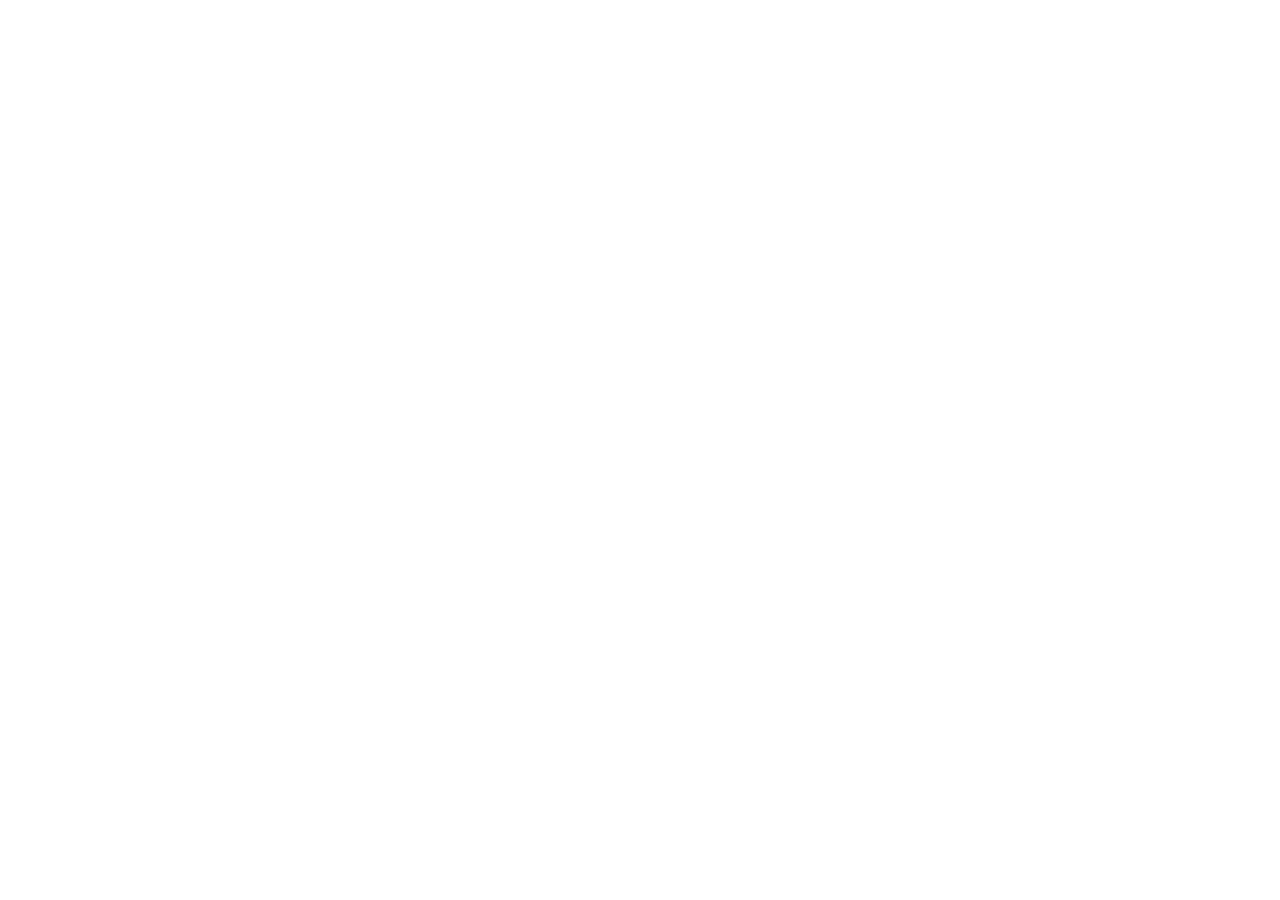
==== src/index.html @ cf58bb58 "feat: 品牌化定制版 - 品牌：DeepSeek 鲸鱼图标、主色 #4D6BFE、侧栏纯白、欢迎页随机问候 - 侧栏：搜索对话、多选（批量置顶/删除）、置顶分组、从左往右跟手滑出抽屉 - 长会话：" ====
<!doctype html>
<html lang="zh-CN">
  <head>
    <meta charset="utf-8" />
    <meta name="viewport" content="width=device-width,initial-scale=1" />
    <meta name="theme-color" content="#ffffff" />
    <title>DeepSeek</title>
  </head>
  <body>
    <script>
      /* Chrome 109 及更早内核缺少 ES2023 的这几个数组方法，缺失时发送会直接报「上传失败」 */
      (function () {
        var p = Array.prototype
        if (!p.toReversed) {
          p.toReversed = function () {
            return Array.prototype.slice.call(this).reverse()
          }
        }
        if (!p.toSorted) {
          p.toSorted = function (compare) {
            return Array.prototype.slice.call(this).sort(compare)
          }
        }
        if (!p.toSpliced) {
          p.toSpliced = function () {
            var copy = Array.prototype.slice.call(this)
            copy.splice.apply(copy, arguments)
            return copy
          }
        }
      })()
    </script>
    <div id="root"></div>
  </body>
</html>
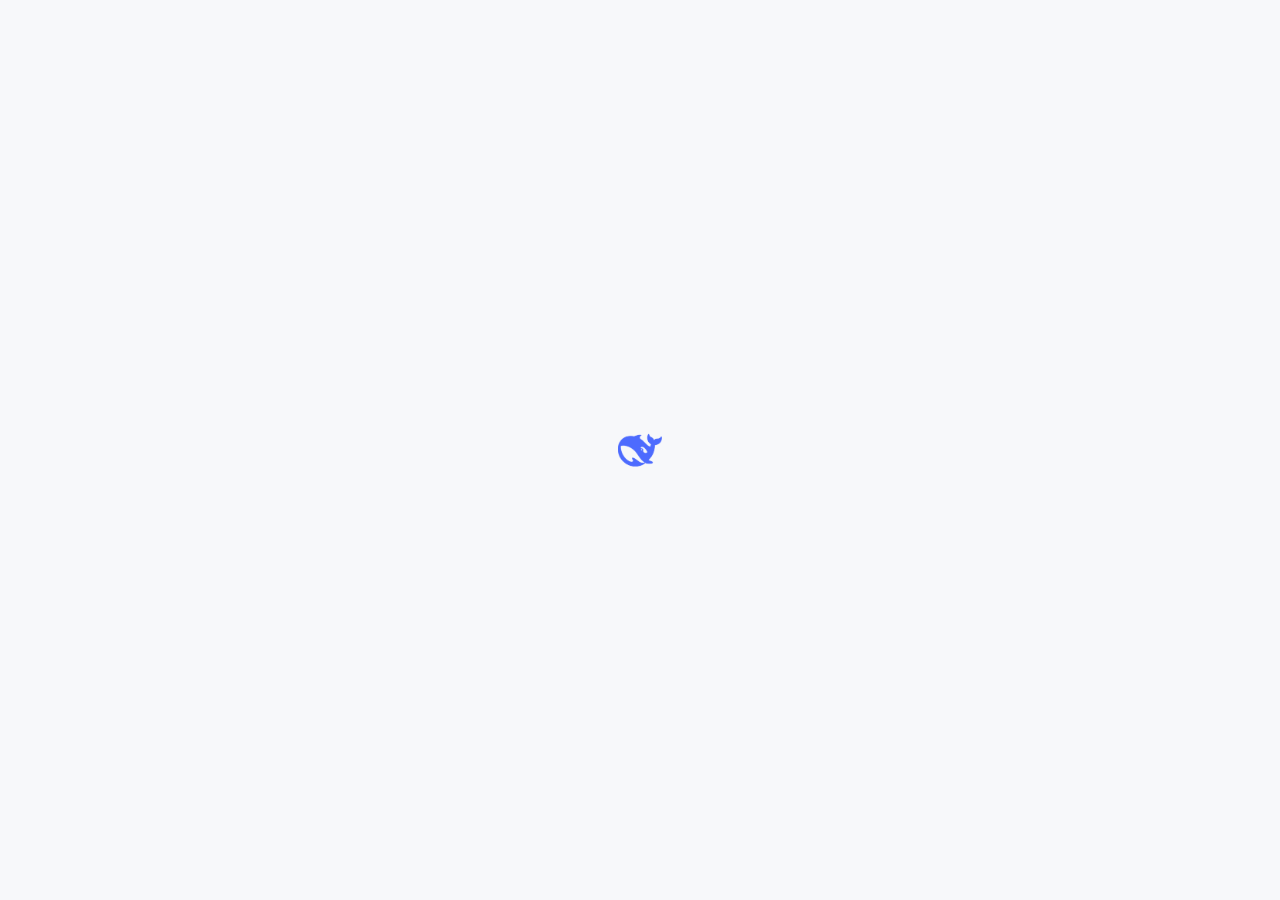
==== commit f1b1022a: "feat: 新的开屏动画 - 去掉加载进度条与文字，页面内渲染开屏：纯色底 + logo 淡入 - 首屏就绪后用 FLIP 把开屏 logo 平移到欢迎页 logo 位置，再整体淡出，形成「重合 → " ====
--- a/src/index.html
+++ b/src/index.html
@@ -5,6 +5,40 @@
     <meta name="viewport" content="width=device-width,initial-scale=1" />
     <meta name="theme-color" content="#ffffff" />
     <title>DeepSeek</title>
+    <style>
+      /* 开屏：纯色底 + logo 淡入，位置与欢迎页一致；JS 就绪后平移到真实 logo 再淡出 */
+      #boot-splash {
+        position: fixed;
+        inset: 0;
+        z-index: 2147483647;
+        display: flex;
+        align-items: center;
+        justify-content: center;
+        background: #f7f8fa;
+      }
+
+      @media (prefers-color-scheme: dark) {
+        #boot-splash { background: #16171c; }
+      }
+
+      #boot-splash-logo {
+        width: 44px;
+        height: 44px;
+        opacity: 0;
+        transform: scale(0.94);
+        animation: boot-logo-in 0.42s cubic-bezier(0.2, 0.8, 0.25, 1) forwards;
+      }
+
+      @keyframes boot-logo-in {
+        to { opacity: 1; transform: scale(1); }
+      }
+
+      #boot-splash.boot-hide {
+        opacity: 0;
+        transition: opacity 0.26s ease;
+      }
+    </style>
+
   </head>
   <body>
     <script>
@@ -31,5 +65,18 @@
       })()
     </script>
     <div id="root"></div>
+    <div id="boot-splash">
+      <img id="boot-splash-logo" alt="" src="[data-uri]" />
+    </div>
+    <script>
+      /* 兜底：页面若异常没走到移除逻辑，6 秒后自动淡出，避免永远挡住界面 */
+      setTimeout(function () {
+        var el = document.getElementById('boot-splash')
+        if (!el) return
+        el.classList.add('boot-hide')
+        setTimeout(function () { el.remove() }, 300)
+      }, 6000)
+    </script>
+
   </body>
 </html>
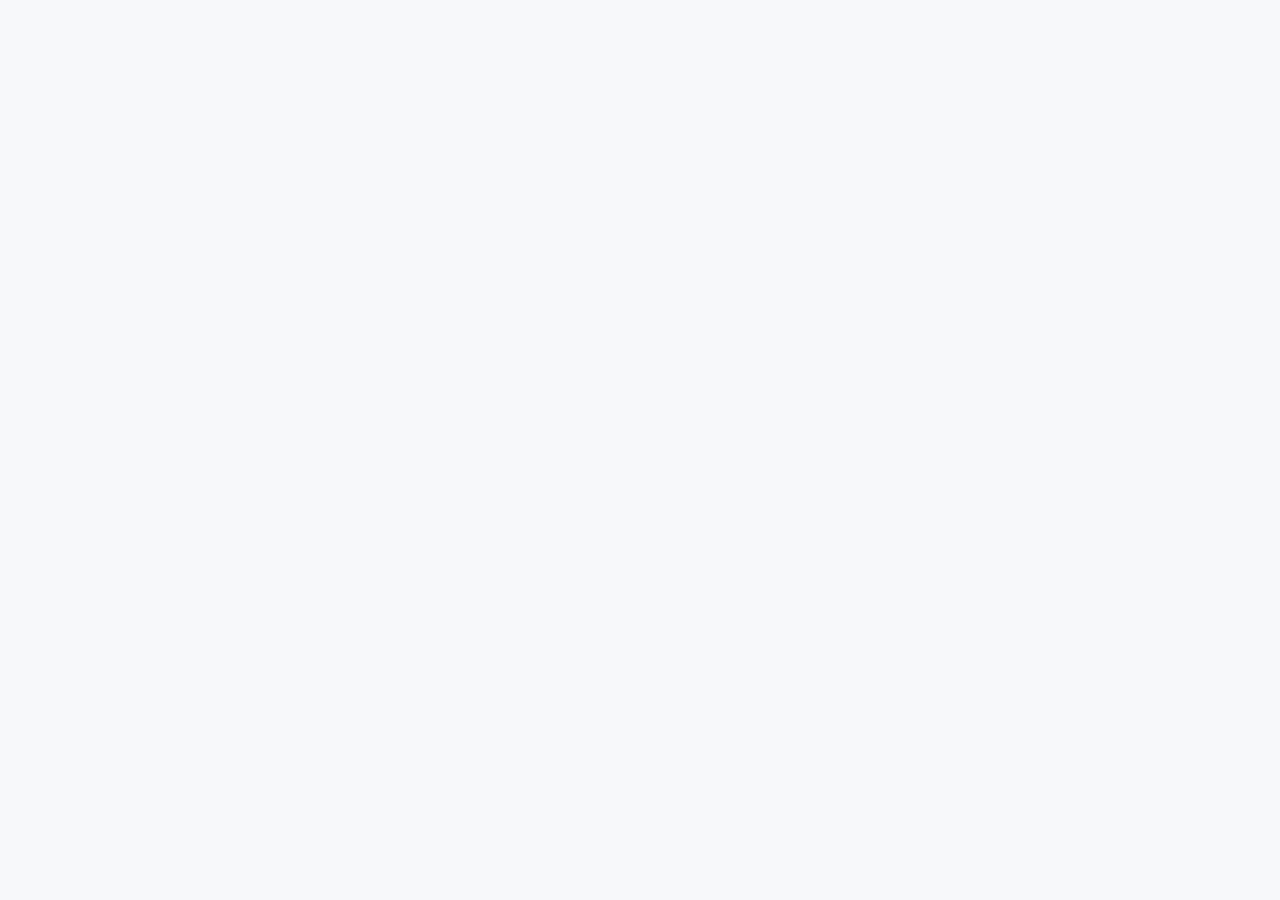
==== commit 4a7bcc61: "feat: 开屏改原位淡入 + 呼吸停留 - 不再从屏幕中心平移，改为量出欢迎页 logo 位置后直接落位，再淡入 - 淡入后轻微放大回缩（呼吸）停留约 0.9s，再整层淡出 - versionCod" ====
--- a/src/index.html
+++ b/src/index.html
@@ -21,16 +21,24 @@
         #boot-splash { background: #16171c; }
       }
 
+      /* 初始不可见：等页面测量到欢迎页 logo 的真实位置后再淡入，避免任何位移 */
       #boot-splash-logo {
         width: 44px;
         height: 44px;
         opacity: 0;
-        transform: scale(0.94);
-        animation: boot-logo-in 0.42s cubic-bezier(0.2, 0.8, 0.25, 1) forwards;
+        transition: opacity 0.28s ease;
+        will-change: transform, opacity;
       }
 
-      @keyframes boot-logo-in {
-        to { opacity: 1; transform: scale(1); }
+      /* 呼吸一下，停留约 0.7s，让人看清 */
+      #boot-splash-logo.boot-visible {
+        opacity: 1;
+        animation: boot-breathe 0.9s ease-in-out;
+      }
+
+      @keyframes boot-breathe {
+        0%, 100% { scale: 1; }
+        45% { scale: 1.06; }
       }
 
       #boot-splash.boot-hide {
